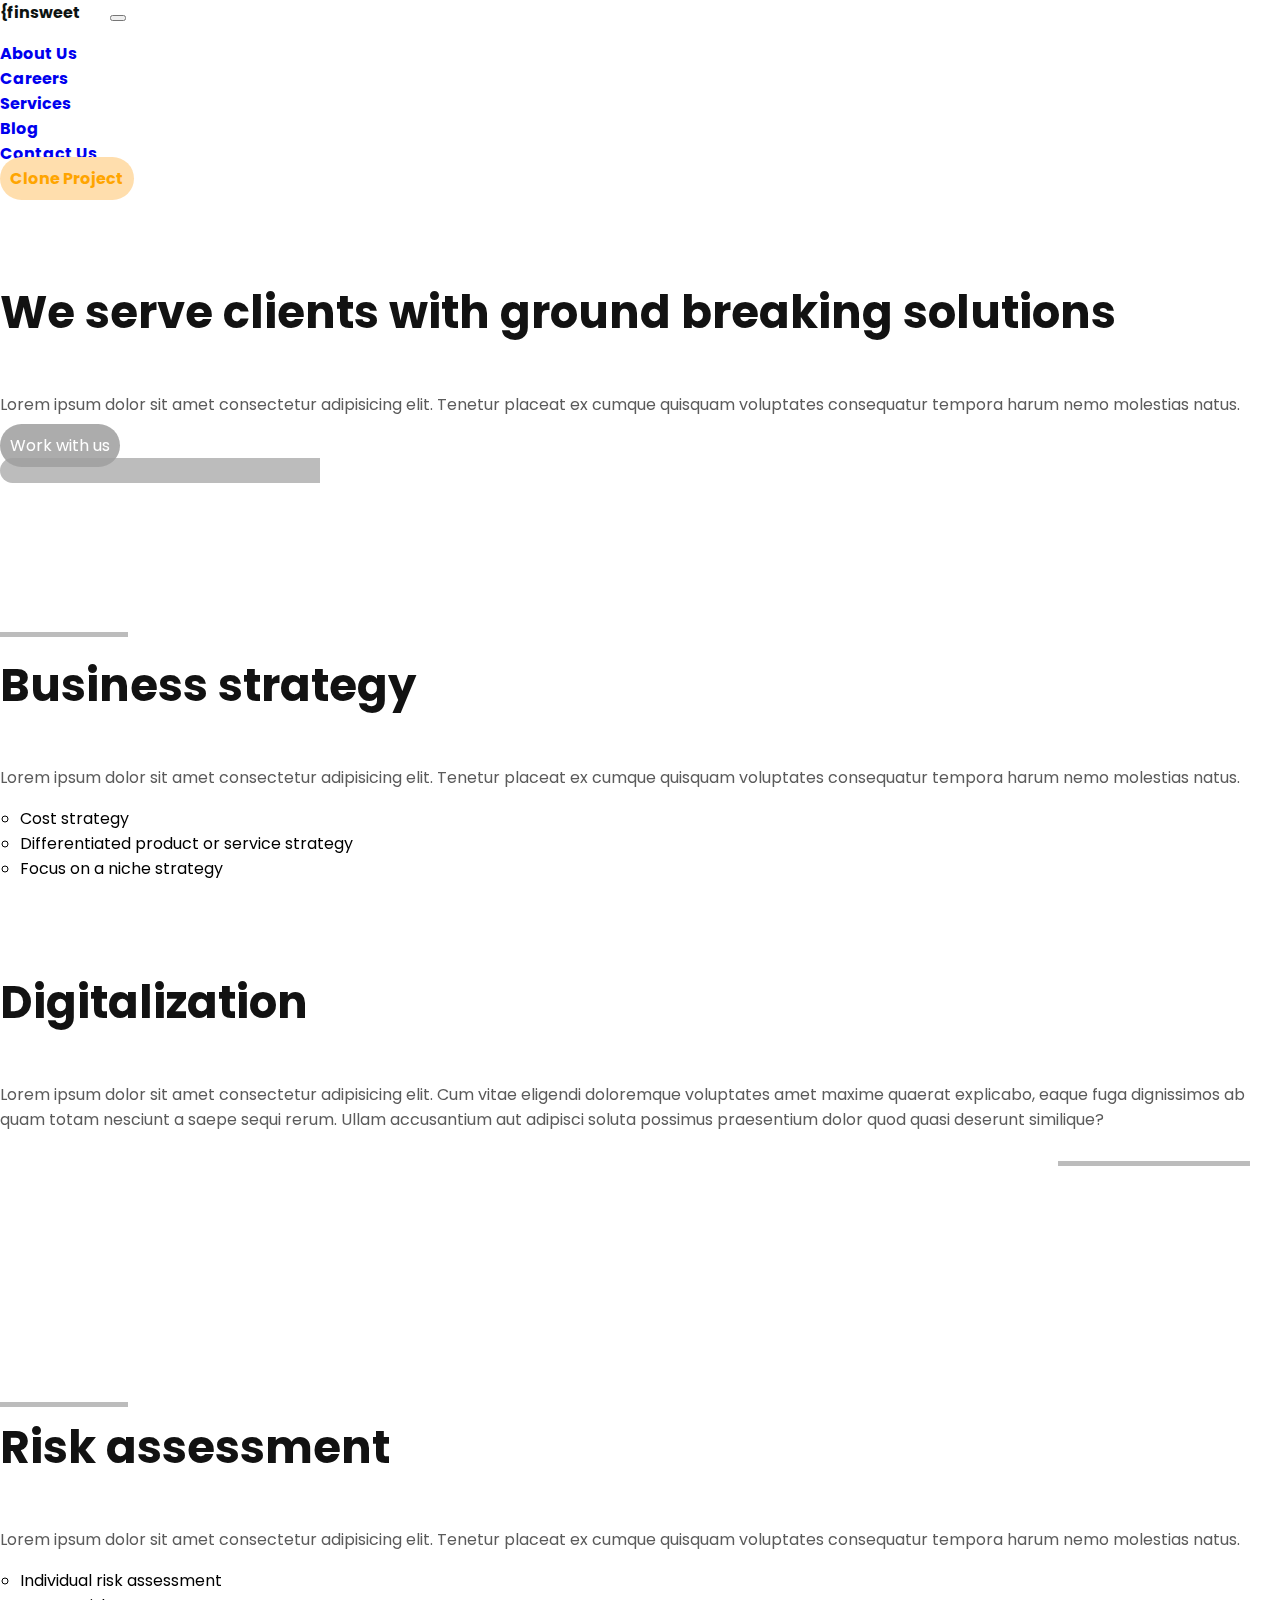
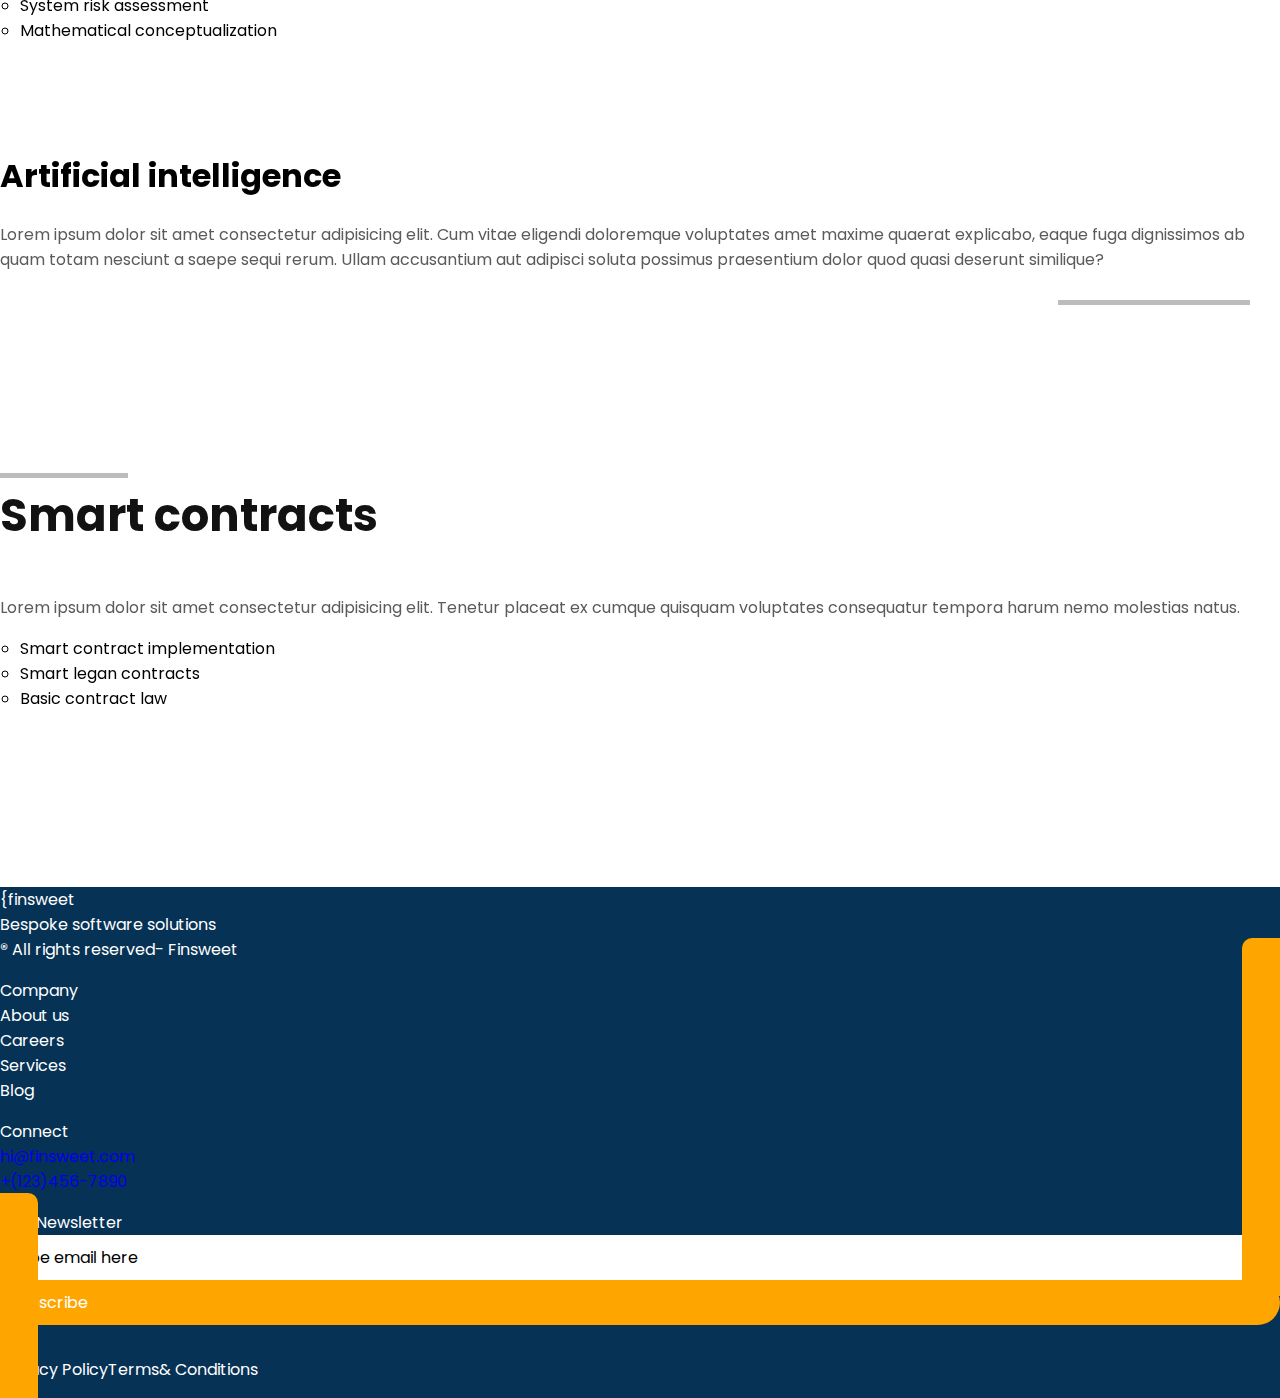
==== Anand Jargalsaikhan/aboutus.html @ 85154c2d "added soem things" ====
<!DOCTYPE html>
<html lang="en">
<head>
    <meta charset="UTF-8">
    <meta http-equiv="X-UA-Compatible" content="IE=edge">
    <meta name="viewport" content="width=device-width, initial-scale=1.0">
    <title>aboutus</title>

    <link href="https://cdn.jsdelivr.net/npm/bootstrap@5.1.3/dist/css/bootstrap.min.css" rel="stylesheet" integrity="sha384-1BmE4kWBq78iYhFldvKuhfTAU6auU8tT94WrHftjDbrCEXSU1oBoqyl2QvZ6jIW3" crossorigin="anonymous">
    <script src="https://cdn.jsdelivr.net/npm/bootstrap@5.1.3/dist/js/bootstrap.bundle.min.js" integrity="sha384-ka7Sk0Gln4gmtz2MlQnikT1wXgYsOg+OMhuP+IlRH9sENBO0LRn5q+8nbTov4+1p" crossorigin="anonymous"></script>
    <link rel="stylesheet" href="style.css">
    <link rel="preconnect" href="https://fonts.googleapis.com">
    <link rel="preconnect" href="https://fonts.gstatic.com" crossorigin>
    <link href="https://fonts.googleapis.com/css2?family=Poppins:wght@100&display=swap" rel="stylesheet">
</head>
<body>
    <header>
        <nav class="navbar navbar-expand-lg navbar-light bg-white">
            <div class="container main-header">
              <a class="finsweetcolor" href="index.html">{finsweet</a>
              <button class="navbar-toggler" type="button" data-bs-toggle="collapse" data-bs-target="#navbarNav" aria-controls="navbarNav" aria-expanded="false" aria-label="Toggle navigation">
                <span class="navbar-toggler-icon"></span>
              </button>
              <div class="collapse navbar-collapse deed" id="navbarNav">
                  <div>
                    <ul class="navbar-nav">
                        <li class="nav-item">
                          <a class="nav-link" href="/aboutus.html">About Us</a>
                        </li>
                        <li class="nav-item">
                          <a class="nav-link" href="/careers.html">Careers</a>
                        </li>
                        <li class="nav-item">
                          <a class="nav-link" href="services.html">Services</a>
                        </li>
                        <li class="nav-item">
                          <a class="nav-link" href="/blog.html">Blog</a>
                        </li>
                        <li class="nav-item">
                          <a class="nav-link" href="/contactus.html">Contact Us</a>
                        </li>
                        <li class="nav-item">
                          <a class="nav-link" href="/cloneproject.html" id="ps">Clone Project</a>
                        </li>
                      </ul>
                  </div>
              </div>
            </div>
          </nav>
    </header>
    <div class="container dap" id="photo">
        <div class="d-flex">
            <div class="col-xs-12 col-sm-6 centerr">
                <div><h3>We serve clients with ground breaking solutions</h3></div>
                <div><p>Lorem ipsum dolor sit amet consectetur adipisicing elit. Tenetur placeat ex cumque quisquam voluptates consequatur tempora harum nemo molestias natus.</p></div>
                <div><a href="" id="firstservice"> Work with us</a></div>
            </div>
            <div class="col-xs-12 col-sm-6 zuragc">
                <img src="/images/services/1.png" alt="" class="img-fluid">
            </div>
        </div>

    </div>
    <div class="container dap" id="photo">
        <div class="row">
            <div class="col-xs-12 col-sm-6 kuuken">
                <img src="/images/services/2.png" alt="" class="img-fluid">
            </div>
            <div class="col-xs-12 col-sm-6 centerr">
                <h3>Business strategy</h3>
                <p>Lorem ipsum dolor sit amet consectetur adipisicing elit. Tenetur placeat ex cumque quisquam voluptates consequatur tempora harum nemo molestias natus.</p>
                <ul>
                    <li class="ull">Cost strategy</li>
                    <li class="ull">Differentiated product or service strategy</li>
                    <li class="ull">Focus on a niche strategy</li>
                </ul>
            </div>
        </div>
        <div class="container dap" id="photo">
            <div class="d-flex">
                <div class="col-xs-12 col-sm-6 centerr">
                    <div><h3>Digitalization</h3></div>
                    <div><p>Lorem ipsum dolor sit amet consectetur adipisicing elit. Cum vitae eligendi doloremque voluptates amet maxime quaerat explicabo, eaque fuga dignissimos ab quam totam nesciunt a saepe sequi rerum. Ullam accusantium aut adipisci soluta possimus praesentium dolor quod quasi deserunt similique?</p></div>
                </div>
                <div class="col-xs-12 col-sm-6 digital">
                    <img src="/images/services/3.png" alt="" class="img-fluid">
                </div>
            </div>
    
        </div>
    </div>
    <div class="container dap" id="photo">
        <div class="row">
            <div class="col-xs-12 col-sm-6 bman">
                <img src="/images/services/4.png" alt="" class="img-fluid">
            </div>
            <div class="col-xs-12 col-sm-6 centerr">
                <h3>Risk assessment</h3>
                <p>Lorem ipsum dolor sit amet consectetur adipisicing elit. Tenetur placeat ex cumque quisquam voluptates consequatur tempora harum nemo molestias natus.</p>
                <ul>
                    <li class="ull">Individual risk assessment</li>
                    <li class="ull">System risk assessment</li>
                    <li class="ull">Mathematical conceptualization</li>
                </ul>
            </div>
        </div>
        <div class="container dap" id="photo">
            <div class="d-flex">
                <div class="col-xs-12 col-sm-6 centerr">
                    <div><h1>Artificial intelligence</h1></div>
                    <div><p>Lorem ipsum dolor sit amet consectetur adipisicing elit. Cum vitae eligendi doloremque voluptates amet maxime quaerat explicabo, eaque fuga dignissimos ab quam totam nesciunt a saepe sequi rerum. Ullam accusantium aut adipisci soluta possimus praesentium dolor quod quasi deserunt similique?</p></div>
                </div>
                <div class="col-xs-12 col-sm-6 digital">
                    <img src="/images/services/5.png" alt="" class="img-fluid">
                </div>
            </div>
        </div>
        <div class="container dap" id="photo">
            <div class="row">
                <div class="col-xs-12 col-sm-6 smart">
                    <img src="/images/services/6.png" alt="" class="img-fluid">
                </div>
                <div class="col-xs-12 col-sm-6 centerr">
                    <h3>Smart contracts</h3>
                    <p>Lorem ipsum dolor sit amet consectetur adipisicing elit. Tenetur placeat ex cumque quisquam voluptates consequatur tempora harum nemo molestias natus.</p>
                    <ul>
                        <li class="ull">Smart contract implementation</li>
                        <li class="ull">Smart legan contracts</li>
                        <li class="ull">Basic contract law</li>
                    </ul>
                </div>
            </div>
        </div>
    </div>
    <footer class="footer" >
                <div class="container"> 
                <div class="row">
                    <div class="col-3">
                        <ul>
                            <li>{finsweet</li>
                            <li>Bespoke software solutions</li>
                            <ion-icon name="logo-facebook"></ion-icon>
                            <ion-icon name="logo-youtube"></ion-icon>
                            <ion-icon name="logo-instagram"></ion-icon>
                            <ion-icon name="logo-twitter"></ion-icon>
                            <li>® All rights reserved- Finsweet</li>
                        </ul>
                    </div>
                    <div class="col-3">
                        <ul>
                            <li>Company</li>
                            <li>About us</li>
                            <li>Careers</li>
                            <li>Services</li>
                            <li>Blog</li>
                        </ul>
                    </div>
                    <div class="col-3">
                        <ul>
                            <li>Connect</li>
                            <li><a href="mailto:hi@finsweet.com">hi@finsweet.com</a></li>
                            <li><a href="tel:+(123)456-7890">+(123)456-7890</a></li>
                        </ul>
                    </div>
                    <div class="col-3">
                        <div>
                            <ul>
                                <li>Join Newsletter</li>
                                <li id="email">Type email here</li>
                                <li id="subscribe">Subscribe</li>
                            </ul>
                        </div>
                        <div class="policy">
                            <ul class="privacy">
                                <li>Privacy Policy</li>
                                <li>Terms& Conditions</li>
                            </ul>
                        </div>    
                    </div>
                </div>
            </div>
            </footer>
            <script type="module" src="https://unpkg.com/ionicons@5.5.2/dist/ionicons/ionicons.esm.js"></script>
            <script nomodule src="https://unpkg.com/ionicons@5.5.2/dist/ionicons/ionicons.js"></script>
    <script src="https://cdn.jsdelivr.net/npm/@popperjs/core@2.10.2/dist/umd/popper.min.js" integrity="sha384-7+zCNj/IqJ95wo16oMtfsKbZ9ccEh31eOz1HGyDuCQ6wgnyJNSYdrPa03rtR1zdB" crossorigin="anonymous"></script>
<script src="https://cdn.jsdelivr.net/npm/bootstrap@5.1.3/dist/js/bootstrap.min.js" integrity="sha384-QJHtvGhmr9XOIpI6YVutG+2QOK9T+ZnN4kzFN1RtK3zEFEIsxhlmWl5/YESvpZ13" crossorigin="anonymous"></script>
</body>
</html>
---- Anand Jargalsaikhan/style.css ----
html{
    font-family: 'Poppins', sans-serif;
}
.main-header{
    color: #008080;
    justify-content: space-between;
    flex-wrap: wrap;
    font-weight: bolder;
}
#header{
    background-color: #edf7ff;
}
.finsweetcolor{
    color: #0d1312;
}
body{
    margin: 0;
}
.main-nav{
    display: flex;
    text-decoration: none;
    align-items: center;
}
ul{
    list-style: none;
    padding: 0;
}
#ps{
    border-radius: 8vh;
    background-color: #FFDEAD;
    color: orange;
    padding: 10px;
}
.clone{
    border-radius: 8vh;
    padding: 5px;
    color: orange;
    background-color: #ffd580;
}
p{
    color: #5b5b5b;
}  
h3{
    font-size: 5vh;
    color: #0d1317;
    margin-top: 0px;
    font-weight: bold;
}
.tom{
    font-size: 1em;
    color: #0d1317;
    font-weight: bolder;
}
h6{
    font-weight: bold;
}
.services{
    display: flex;
    padding: 5px;
    margin-right: 2px;
    margin-top: 0px;
    margin-left: 0;
    text-decoration: none;
    list-style: none;
    font-weight: bolder;
}
.logo{
    display: flex;
}
.photo{
    width: 50%;
}
a{
    text-decoration: none;
    margin-right: 2vw;
}
.deed{
    justify-content: flex-end;
    z-index: 1;
}
.gg{
    padding-right: 3vh;
}
#firstservice{
    border-radius: 8vh;
    background-color: orange;
    color: white;
    padding: 10px;
}
.azsnee{
    padding-bottom: 60px;
    margin-right: 10px;
}
#secondservice{
    border-radius: 8vh;
    background-color: white;
    color: orange;
    padding-right: 10px;
    font-weight: bold;
}
.secondpage{
    display: flex;
}
.learnmore{
    color:orange
}
.banner2{
    background-color:#edf7ff;
    padding: 10vh 0;
}
.square{
    border-radius: 3vh;
    background-color: white;
    padding: 3vh;
    margin: 20px 20px;
}
.square:first-child{
    margin-left: 0;
}
.zuragb{
    position: relative;
    height: fit-content;
}
.zuragb::after{
    content: "";
    position: absolute;
    left: 0px;
    top: 0;
    width: 25%;
    height: 100%;
    background-color:rgba(248, 148,6, 0.7);
    z-index: 1;
}
.zuragc{
    position: relative;
    height: fit-content;
}
.zuragc::after{
    content: "";
    position: absolute;
    left: 0px;
    top: 0;
    width: 25%;
    height: 100%;
    background-color:rgba(248, 148,6, 0.7);
    z-index: 1;
    border-radius: 15px 0 0 15px;
}
.pop{
    width: 50%;
}
.sgl{
    display: flex;
}
.lady{
    position: relative;
    height: fit-content;
}
.lady::after{
    content: "";
    position: absolute;
    top: 0;
    left: 0;
    width: 25%;
    height: 100%;
    background-color: rgba(248, 148,6, 0.7);
    z-index: 1;
}
.awards{
    display: flex;
}
p1{
    color: orange;
    font-size: 4vh;
    font-weight: bolder;
}
.box{
    border-radius: 4vh;
    padding: 5vh;
    background-color: #edf7ff;
    position: relative;
}
.box::after{
    content: "";
    background-image: url(/images/Ribbon.png);
    position: absolute;
    width: 100%;
    height: 100%;
    background-repeat: no-repeat;
    top: 0;
    right: -87%;
}
.kkk{
    border-radius: 8vh;
    margin: 0px 10px;
    padding: 20px 10px;
    background-color: #edf7ff;
    border:solid lightblue;
    font-weight: bold;
}
#firstservice{
    border-radius: 8vh;
    background-color: orange;
    color: white;
    padding: 10px;
}
.learnmore::after{
    content: "→";
    width: 3vh;
    height: 3vh;
}
.koko{
    color: orange;
}
.koko::after{
    content: "→";
    color: orange;
}
.clients{
    display: flex;
}
.play-vdo{
    position: relative;
    border-radius: 20px;
    background-color: white;
    padding: 20px;
    margin: 20px;
}
.play-vdo::before{
    content: "Play Video";
    width: 100%;
    height: 100%;
    position: absolute;
    color: white;
    top: 82%;
    left: 20%;
}
.play-vdo::after{
    background-image: url(/images/play-icon.svg);
    width: 100%;
    height: 100%;
    background-repeat: no-repeat;
    content: "";
    position: absolute;
    left: 13%;
    top: 83%;
}
p2{
    padding: 2vh;
    border-radius: 2vh;
    border: solid, white;
}
.banner5{
    background-color: #f58a07;
}
.combine{
    color: white;
    height: 100%;
    margin: auto;
    width: 50%;
    padding-top: 80px;
}
.ppp{
    background-image: url(/images/experience-image.png);
    background-size: cover;
    background-repeat: no-repeat;
    width: 50%;
    background-position: top center;
    height: 35vh;
}
.backgb{
    background-image: url(/images/post1.png);
    background-repeat: no-repeat;
    height: 50vh;
    width: 100%;
    background-size: cover;
    border-radius: 20px;
    background-position: center center;
}
.banner5-.mnb-h3{
    font-size: small;
}
#zu{
    max-width: 1280px;
   
}
#job{
    border-radius: 8vh;
    background-color:white;
    color:orange;
    padding: 10px;
    left: 0;
}
.coffeegirl{
    background-color: orange;
}
.finsweet{
    display: flex;
    padding-top: 6vh;
    padding-bottom: 6vh;
    align-items: center;
}

.play{
    position: absolute;
    top: 60px;
}
.neo{
    width: 10vh;
    height: 10vh;
    border-radius:50%;
    padding: 15px;
}
.chike{
    display: flex;
}
p4{float: right;}
.lastbanner{
    display: flex;
    flex-direction: column;
    background-color: #edf7ff;
    padding: 10vh 0;
}
.news{
    display: flex;
}
.lastpp{
    border-radius: 6vh;
    background-color: white;
    padding: 3vh;
    margin: 10px 10px;
    justify-content: stretch;
}
.news:first-child{
    padding-left: 0;
}
.news:last-child{
    padding-right: 0;
}
.font{
    color: white;
}
#email{
    border-radius: 8vh;
    background-color:white;
    color: black;
    padding: 10px;
}
#subscribe{
    border-radius: 8vh;
    background-color: orange;
    color: white;
    padding: 10px;
}
.policy{
    display: flex;
}
.privacy{
    display: flex;
}
.pip{
    background-color: #edf7ff
}
.dap{
    padding-top: 8vh;
    padding-bottom: 8vh;
}
.gogo{
    position: relative;
    height: fit-content;
}
.gogo::after{
    content: "";
    position: absolute;
    top: 0;
    left: 0;
    width: 25%;
    height: 100%;
    background-color: rgba(248, 148,6, 0.7);
}
.ull{
    list-style: circle;
    margin-left: 20px;
}
.kuuken{
    position: relative;
}
.kuuken::after{
    content: "";
    position: absolute;
    left: -5%;
    top: 20%;
    width: 15%;
    height: 20%;
    background-color: rgba(248, 148,6, 0.7);
}
.centerr{
    height: 50%;
    margin-top: auto;
    margin-bottom: auto;
}
.digital{
    position: relative;
}
.digital::after{
    content: "";
    position: absolute;
    right: 30px;
    top: 50%;
    width: 15%;
    height: 20%;
    background-color:rgba(248, 148,6, 0.7) ;
}
.bman{
    position: relative;
}
.bman::after{
    content: "";
    position: absolute;
    left: -5%;
    top: 50%;
    width: 15%;
    height: 20%;
    background-color:rgba(248, 148,6, 0.7);
}
.smart{
    position: relative;
}
.smart::after{
    content: "";
    position: absolute;
    left: -5%;
    top: 65%;
    width: 15%;
    height: 20%;
    background-color: rgba(248, 148,6, 0.7);
}
.cardd{
    border-radius: 8px;
    background-color: white;
    padding: 0px 0px;
    margin: 10px 0px;  
    height: 100%;
}
.cardd3{
    border-radius: 8px;
    background-color: white;
    padding: 0px 0px;
    margin: 0px 0px;  
    height: 100%;
}
.curdd{
    border-radius: 15px;
    background-color: #edf7ff;
    padding: 10px 15px;
    margin:20px 0px;  
}
.cord{
    border-radius: 8px;
    padding: 5px 0px;
    margin: 30px 0px; 
    height: 100%;
}
.cord:first-child{
    left: 0;
}
.cord:last-child{
    right: 0;
}

.card-detail{
    height: calc(100% - 230px);
}
.salah{
    padding-top: 60px;
    padding-bottom: 100px;
}
.secondbanner{
    padding-top: 60px;
    padding-bottom: 100px;
}
.secondbanner:first-child{
    left: 0;
}
.secondbanner:last-child{
    right: 0;
}
.img-avatar{
    border-radius: 50%;
    height: 30px;
    width: 30px;
}
.orng{
    background-color: orange;
}
.cardd:first-child{
    left: 0;
}
.process{
    padding: 10px;
}
.contactt{
    border-radius: 16px;
    background-color: #edf7ff;
    padding: 30px 30px;
    margin-top: 30px;
    margin-bottom: 60px;
}
.tagey{
    box-sizing: border-box;
}
.jogger{
    padding: 20px 0;
}
.zak{
    width: 50%;
    margin: auto;
}
.people img{
    width: 100%;
    height: 20%;
}
.ribbon{
    background-image: url(/images/Ribbon.png);
    background-repeat: no-repeat;   
    top: 0;
    right: 0;
}
.porm{
    width: 100%;
    padding: 10px 10px;
    margin: 10px 0;
    box-sizing: border-box;
    border-radius: 30px;
    background-color: rgb(235, 230, 230);
}
.footer{
    background-color: #063255;
    color: white;
    position: relative;
}
.footer::after{
    content: "";
    width: 3%;
    height: 40%;
    position: absolute;
    background-color: orange;
    bottom: 0;
    border-radius: 0 10px 0 0;
}
.footer::before{
    content: "";
    width: 3%;
    height: 70%;
    right: 0;
    background-color: orange;
    border-radius: 10px 0 0 10px;
    position: absolute;
    top: 10%;
}
#photo{
    filter: grayscale(1);
}
#photo:hover{
    filter: grayscale(0);
}
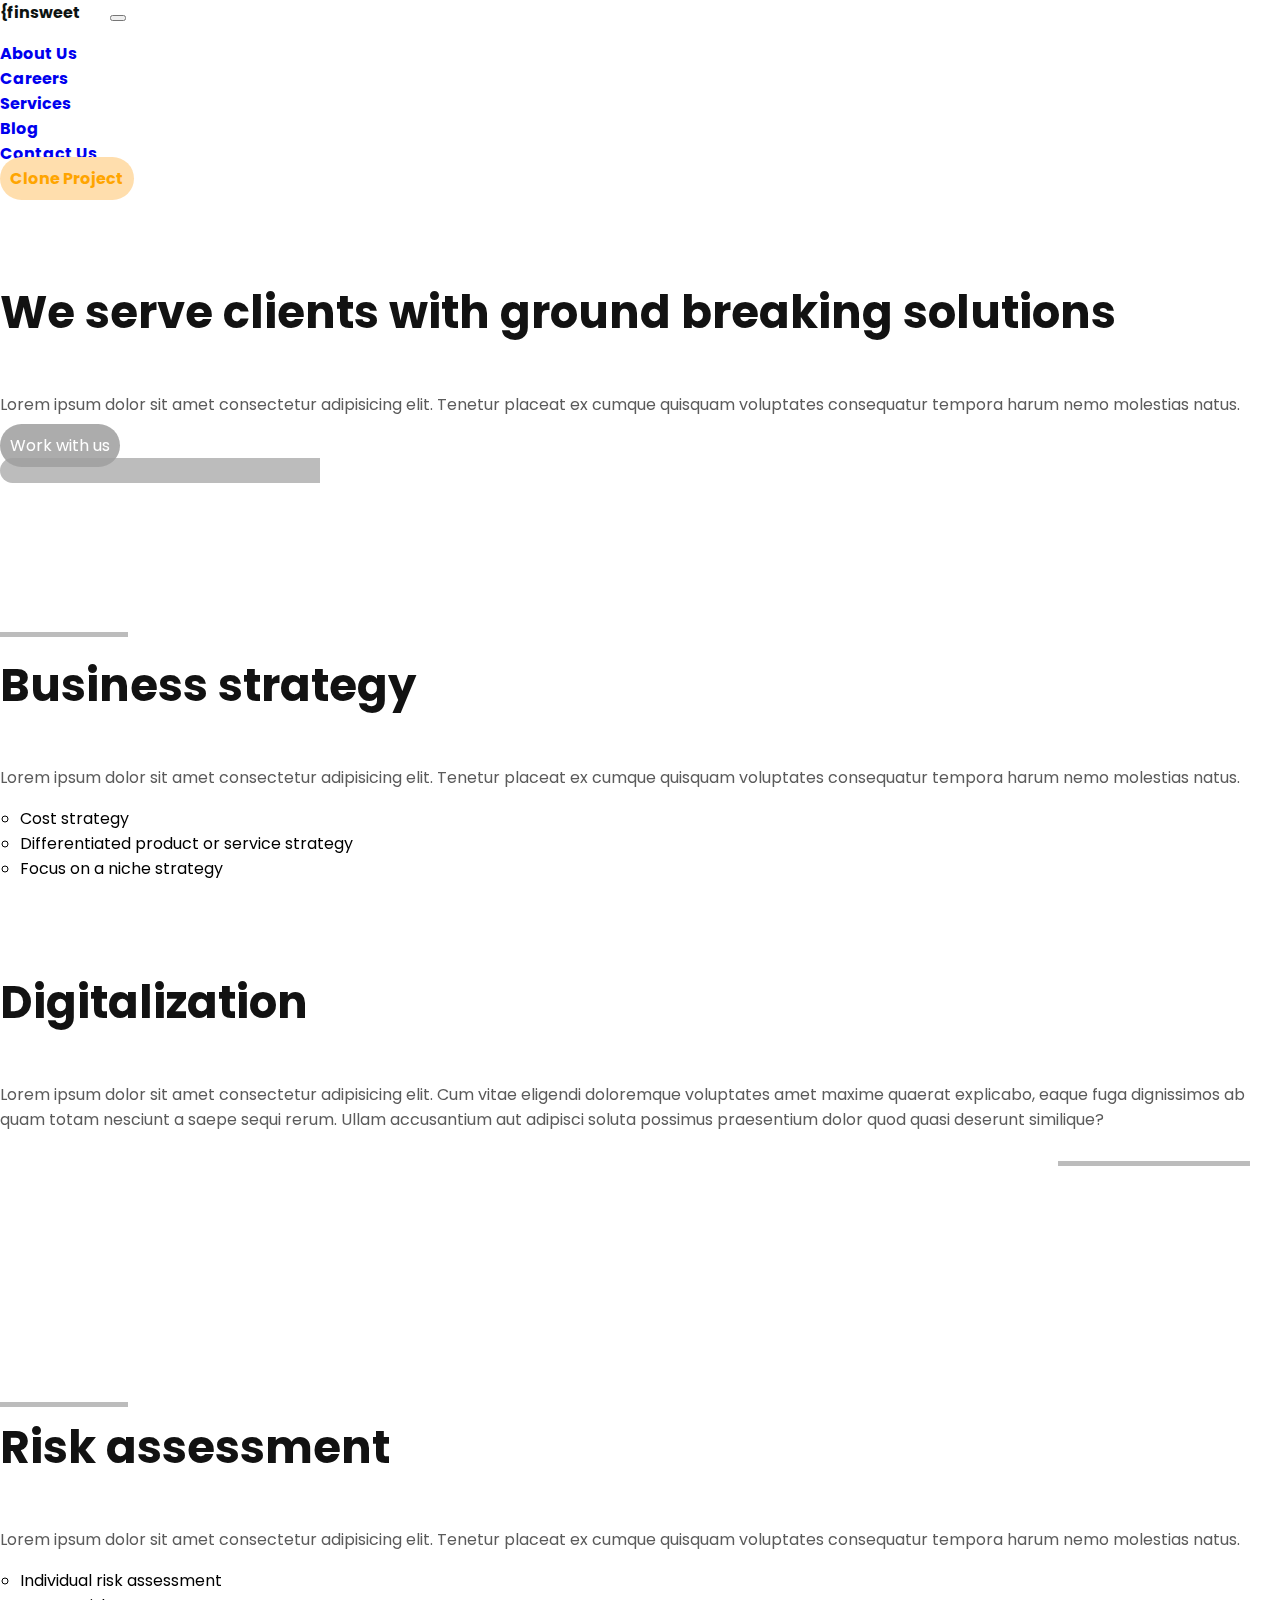
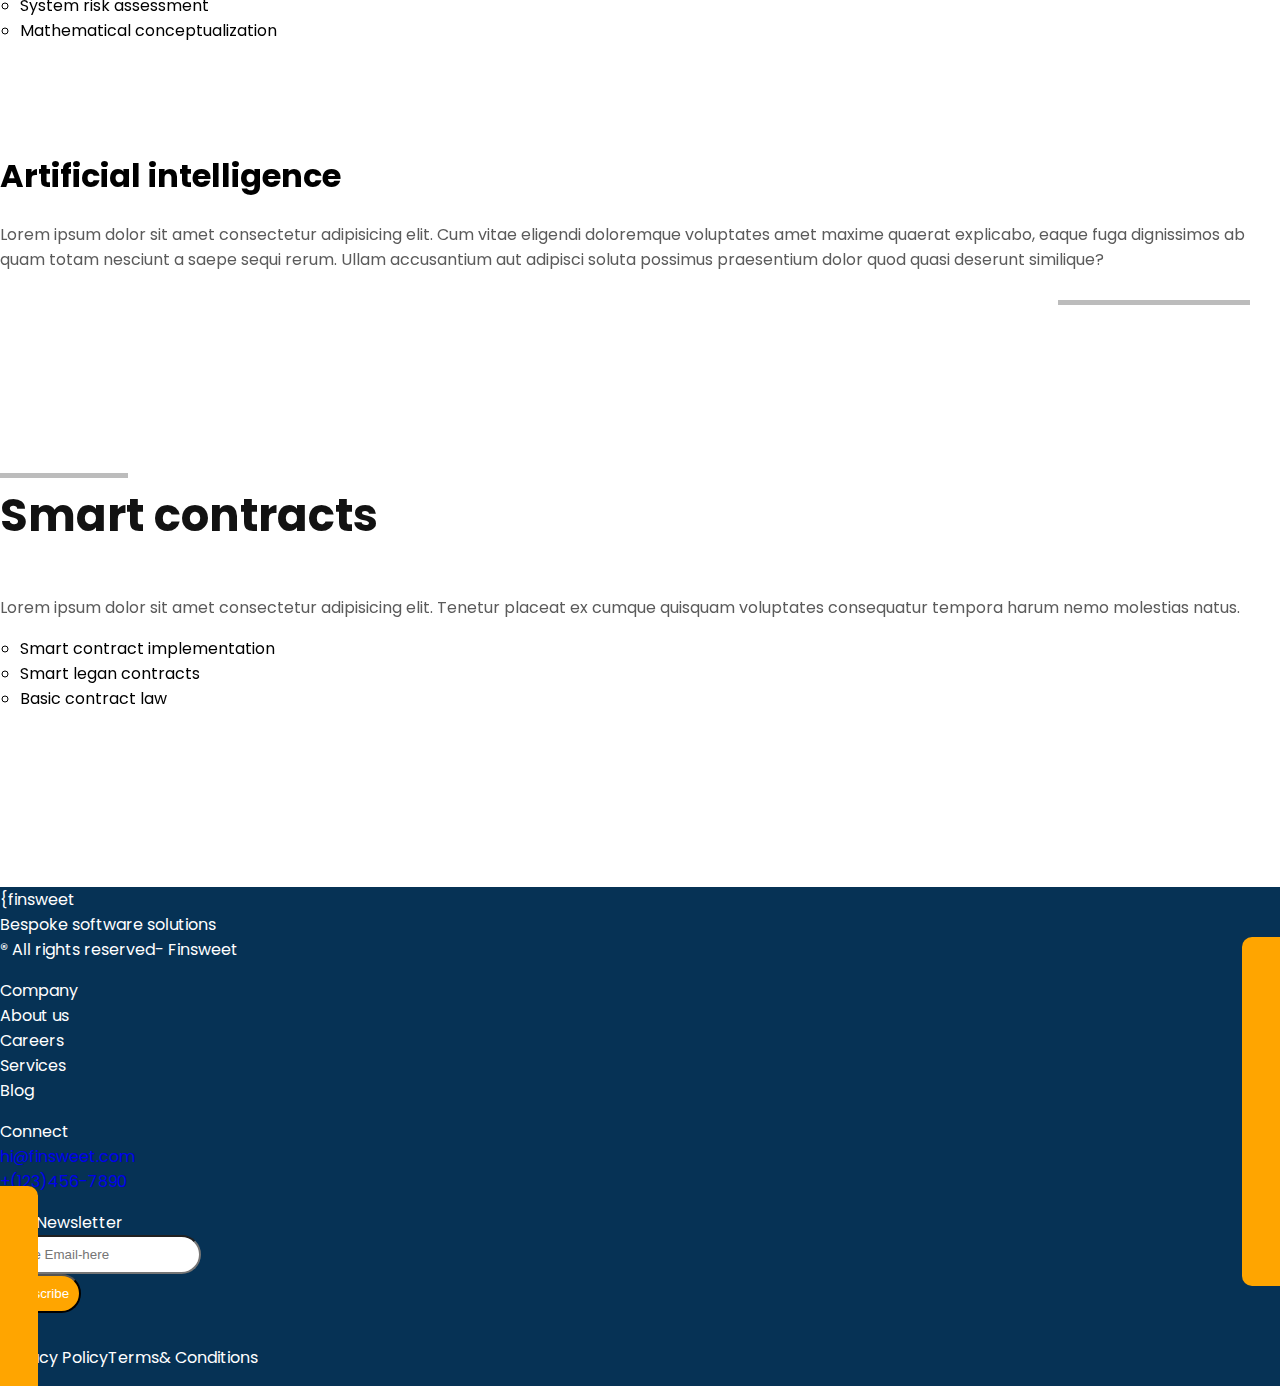
==== commit f8d1c78b: "last edition" ====
--- a/Anand Jargalsaikhan/aboutus.html
+++ b/Anand Jargalsaikhan/aboutus.html
@@ -16,7 +16,7 @@
 <body>
     <header>
         <nav class="navbar navbar-expand-lg navbar-light bg-white">
-            <div class="container main-header">
+            <div class="container main-header" id="navbarr">
               <a class="finsweetcolor" href="index.html">{finsweet</a>
               <button class="navbar-toggler" type="button" data-bs-toggle="collapse" data-bs-target="#navbarNav" aria-controls="navbarNav" aria-expanded="false" aria-label="Toggle navigation">
                 <span class="navbar-toggler-icon"></span>
@@ -166,8 +166,14 @@
                         <div>
                             <ul>
                                 <li>Join Newsletter</li>
-                                <li id="email">Type email here</li>
-                                <li id="subscribe">Subscribe</li>
+                                <input class="form footerEmail" type="email" id="email" name="user-name"
+                                    placeholder="Type Email-here">
+                                    
+                                <div>
+                                    <button id="subscribe" class="btn footerButton section8Margin" type="submit"> subscribe
+                                    </button>
+                                </div>
+                                
                             </ul>
                         </div>
                         <div class="policy">
@@ -184,5 +190,6 @@
             <script nomodule src="https://unpkg.com/ionicons@5.5.2/dist/ionicons/ionicons.js"></script>
     <script src="https://cdn.jsdelivr.net/npm/@popperjs/core@2.10.2/dist/umd/popper.min.js" integrity="sha384-7+zCNj/IqJ95wo16oMtfsKbZ9ccEh31eOz1HGyDuCQ6wgnyJNSYdrPa03rtR1zdB" crossorigin="anonymous"></script>
 <script src="https://cdn.jsdelivr.net/npm/bootstrap@5.1.3/dist/js/bootstrap.min.js" integrity="sha384-QJHtvGhmr9XOIpI6YVutG+2QOK9T+ZnN4kzFN1RtK3zEFEIsxhlmWl5/YESvpZ13" crossorigin="anonymous"></script>
+<script src="/js/script.js"></script>
 </body>
 </html>--- a/Anand Jargalsaikhan/style.css
+++ b/Anand Jargalsaikhan/style.css
@@ -219,32 +219,7 @@
 .clients{
     display: flex;
 }
-.play-vdo{
-    position: relative;
-    border-radius: 20px;
-    background-color: white;
-    padding: 20px;
-    margin: 20px;
-}
-.play-vdo::before{
-    content: "Play Video";
-    width: 100%;
-    height: 100%;
-    position: absolute;
-    color: white;
-    top: 82%;
-    left: 20%;
-}
-.play-vdo::after{
-    background-image: url(/images/play-icon.svg);
-    width: 100%;
-    height: 100%;
-    background-repeat: no-repeat;
-    content: "";
-    position: absolute;
-    left: 13%;
-    top: 83%;
-}
+
 p2{
     padding: 2vh;
     border-radius: 2vh;
@@ -438,14 +413,14 @@
 .cardd{
     border-radius: 8px;
     background-color: white;
-    padding: 0px 0px;
+    padding: 0px 0px 40px 0px;
     margin: 10px 0px;  
     height: 100%;
 }
 .cardd3{
     border-radius: 8px;
     background-color: white;
-    padding: 0px 0px;
+    padding: 0px 0px 40px 0px;
     margin: 0px 0px;  
     height: 100%;
 }
@@ -515,6 +490,9 @@
 .zak{
     width: 50%;
     margin: auto;
+}
+#subscribe{
+    
 }
 .people img{
     width: 100%;
@@ -563,4 +541,50 @@
 }
 #photo:hover{
     filter: grayscale(0);
+}
+.play {
+    content: "";
+    position: absolute;
+    left: 17%;
+    top: 80%;
+    z-index: 2;
+    color: white;
+    font-size: 24px;
+}
+
+.playButton {
+    background-color: #f58a07;
+    color: white;
+    border-radius: 20px;
+}
+.play-vdo{
+    position: relative;
+    border-radius: 20px;
+    background-color: white;
+    padding: 20px;
+    margin: 20px;
+}
+.play-vdo::after{
+    background-image: url(/images/play-icon.svg);
+    width: 50px;
+    height: 50px;
+    background-repeat: no-repeat;
+    content: "";
+    position: absolute;
+    left: 11%;
+    top: 84%;
+    z-index: 2;
+}
+.play-vdo::before{
+    content: "";
+    position: absolute;
+    background-color: rgb(255, 255, 255);
+    background-size: cover;
+    border: 10px circle;
+    border-radius: 30px;
+    width: 50px;
+    height: 50px;
+    bottom: 40px;
+    left: 40px;
+    z-index: 1;
 }